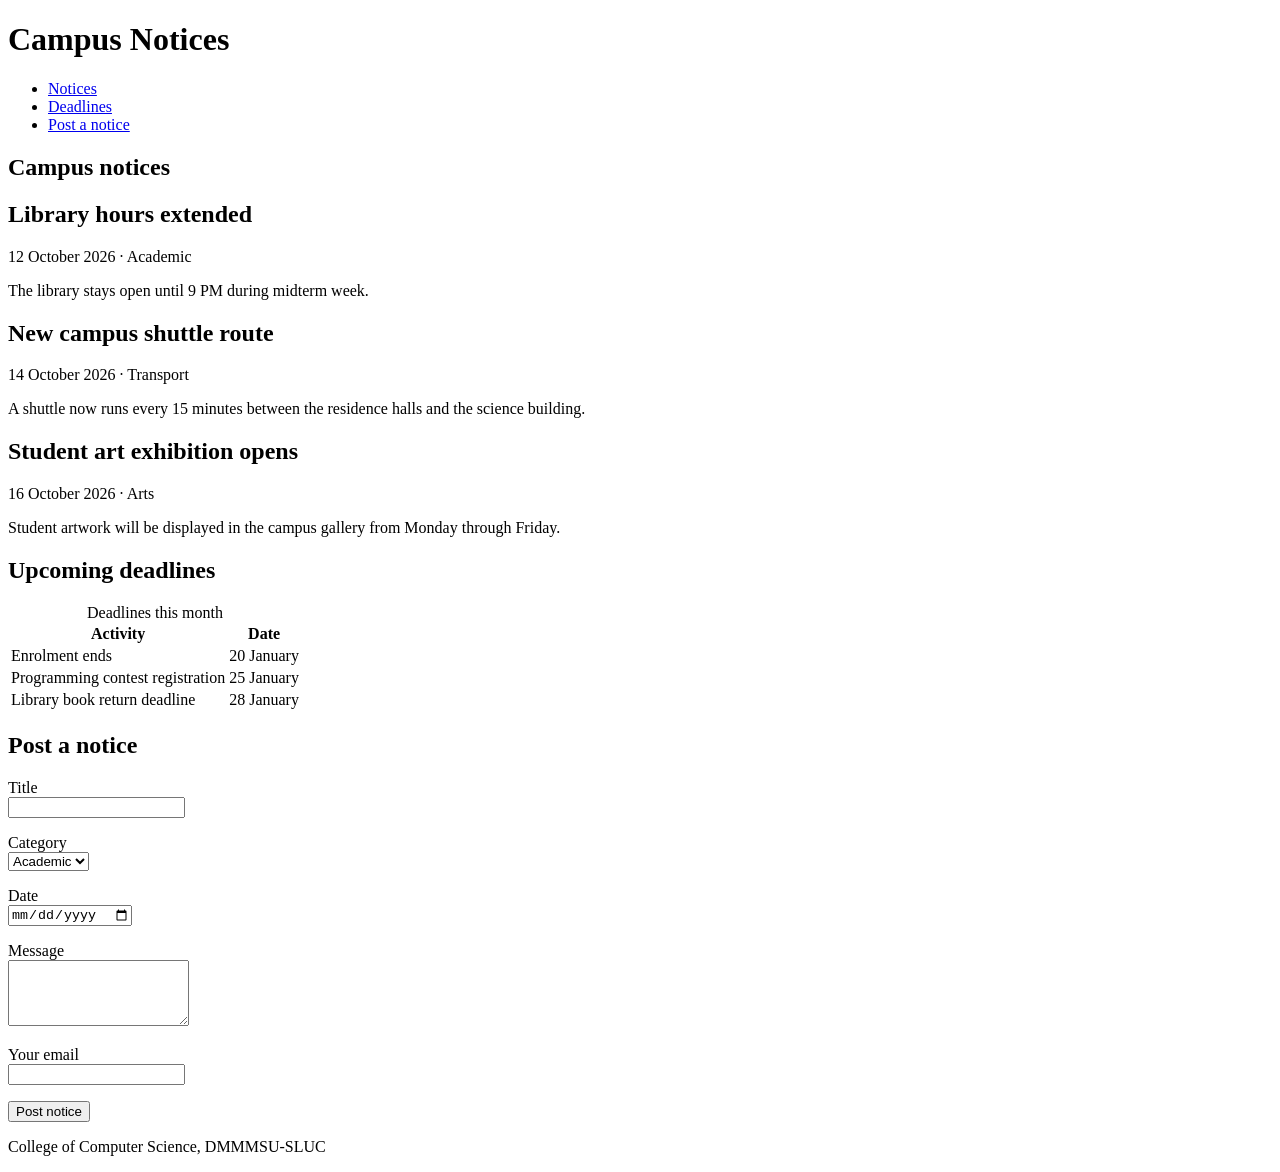
==== Week1/week1.html @ 62d0d9e5 "Updated project" ====
<!DOCTYPE html>
<html lang="en">
<head>
  <meta charset="utf-8">
  <meta name="viewport" content="width=device-width, initial-scale=1">
  <title>Campus Notices</title>
</head>
<body>
  <header>
    <h1>Campus Notices</h1>

    <nav aria-label="Main">
      <ul>
        <li><a href="#notices">Notices</a></li>
        <li><a href="#deadlines">Deadlines</a></li>
        <li><a href="#submit">Post a notice</a></li>
      </ul>
    </nav>
  </header>

  <main>
    <section id="notices">
      <h2>Campus notices</h2>

      <article class="notice">
        <h2>Library hours extended</h2>
        <p class="meta">
          <time datetime="2026-10-12">12 October 2026</time> · <span class="tag">Academic</span>
        </p>
        <p>The library stays open until 9 PM during midterm week.</p>
      </article>

      <article class="notice">
        <h2>New campus shuttle route</h2>
        <p class="meta">
          <time datetime="2026-10-14">14 October 2026</time> · <span class="tag">Transport</span>
        </p>
        <p>A shuttle now runs every 15 minutes between the residence halls and the science building.</p>
      </article>

      <article class="notice">
        <h2>Student art exhibition opens</h2>
        <p class="meta">
          <time datetime="2026-10-16">16 October 2026</time> · <span class="tag">Arts</span>
        </p>
        <p>Student artwork will be displayed in the campus gallery from Monday through Friday.</p>
      </article>
    </section>

    <section id="deadlines">
      <h2>Upcoming deadlines</h2>

      <table>
        <caption>Deadlines this month</caption>
        <thead>
          <tr>
            <th scope="col">Activity</th>
            <th scope="col">Date</th>
          </tr>
        </thead>
        <tbody>
          <tr>
            <td>Enrolment ends</td>
            <td>20 January</td>
          </tr>
          <tr>
            <td>Programming contest registration</td>
            <td>25 January</td>
          </tr>
          <tr>
            <td>Library book return deadline</td>
            <td>28 January</td>
          </tr>
        </tbody>
      </table>
    </section>

    <section id="submit">
      <h2>Post a notice</h2>

      <form action="#" method="post">
        <p>
          <label for="title">Title</label><br>
          <input type="text" id="title" name="title" required maxlength="100">
        </p>

        <p>
          <label for="category">Category</label><br>
          <select id="category" name="category">
            <option value="academic">Academic</option>
            <option value="event">Event</option>
            <option value="general">General</option>
          </select>
        </p>

        <p>
          <label for="date">Date</label><br>
          <input type="date" id="date" name="date">
        </p>

        <p>
          <label for="message">Message</label><br>
          <textarea id="message" name="message" rows="4" required></textarea>
        </p>

        <p>
          <label for="email">Your email</label><br>
          <input type="email" id="email" name="email" required>
        </p>

        <button type="submit">Post notice</button>
      </form>
    </section>
  </main>

  <footer>
    <p>College of Computer Science, DMMMSU-SLUC</p>
  </footer>
</body>
</html>
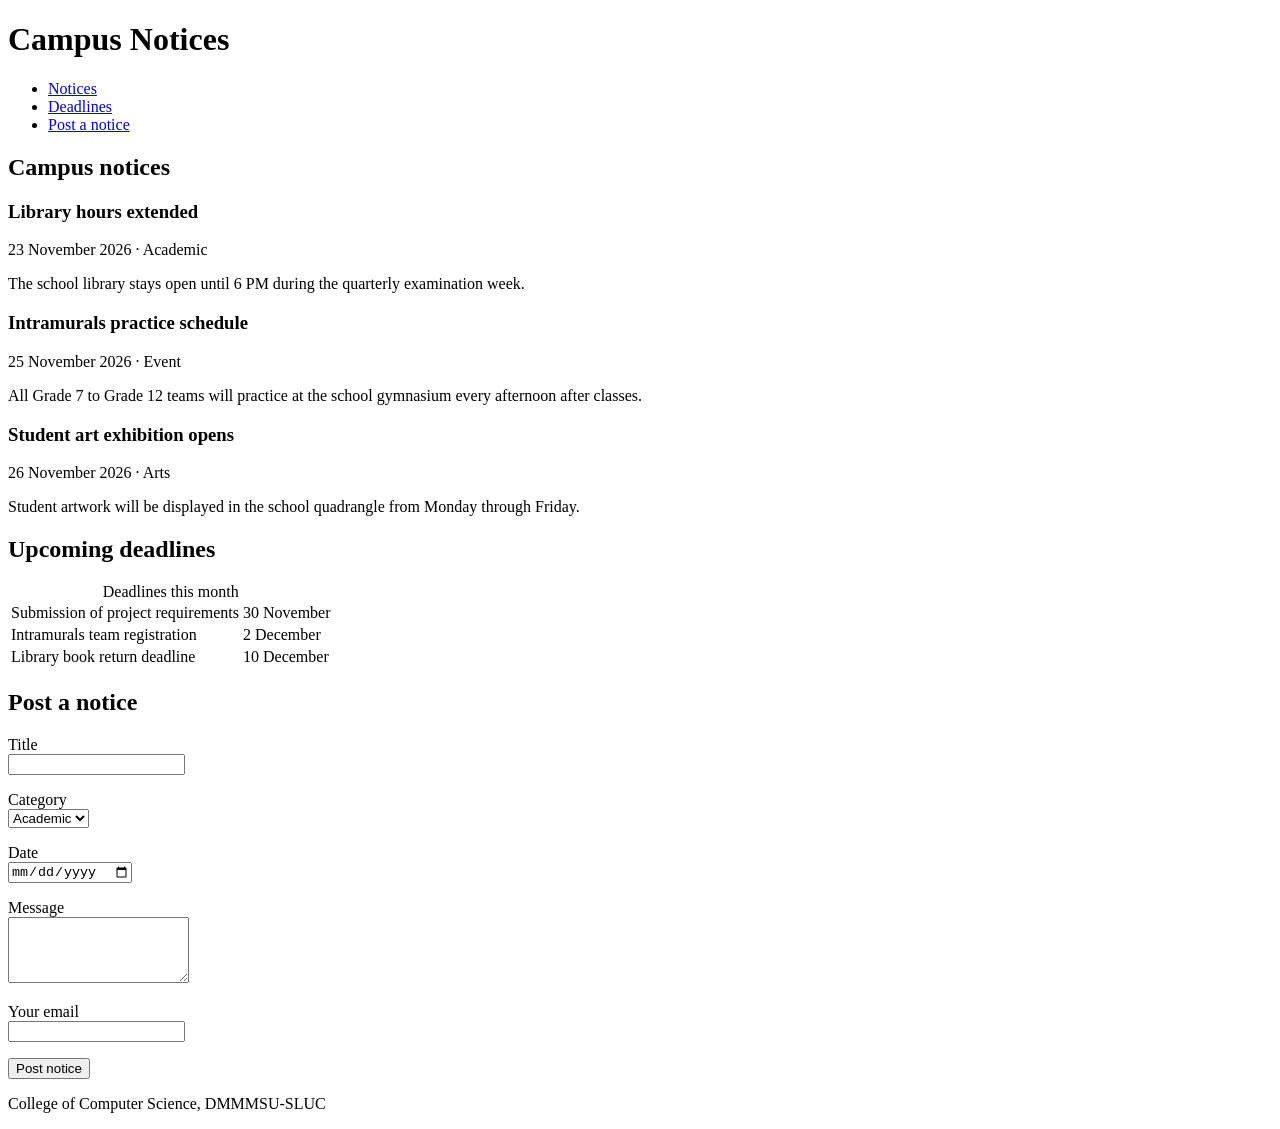
==== commit c0d46c62: "Add files via upload" ====
--- a/Week1/week1.html
+++ b/Week1/week1.html
@@ -1,120 +1,117 @@
-<!DOCTYPE html>
-<html lang="en">
-<head>
-  <meta charset="utf-8">
-  <meta name="viewport" content="width=device-width, initial-scale=1">
-  <title>Campus Notices</title>
-</head>
-<body>
-  <header>
-    <h1>Campus Notices</h1>
-
-    <nav aria-label="Main">
-      <ul>
-        <li><a href="#notices">Notices</a></li>
-        <li><a href="#deadlines">Deadlines</a></li>
-        <li><a href="#submit">Post a notice</a></li>
-      </ul>
-    </nav>
-  </header>
-
-  <main>
-    <section id="notices">
-      <h2>Campus notices</h2>
-
-      <article class="notice">
-        <h2>Library hours extended</h2>
-        <p class="meta">
-          <time datetime="2026-10-12">12 October 2026</time> · <span class="tag">Academic</span>
-        </p>
-        <p>The library stays open until 9 PM during midterm week.</p>
-      </article>
-
-      <article class="notice">
-        <h2>New campus shuttle route</h2>
-        <p class="meta">
-          <time datetime="2026-10-14">14 October 2026</time> · <span class="tag">Transport</span>
-        </p>
-        <p>A shuttle now runs every 15 minutes between the residence halls and the science building.</p>
-      </article>
-
-      <article class="notice">
-        <h2>Student art exhibition opens</h2>
-        <p class="meta">
-          <time datetime="2026-10-16">16 October 2026</time> · <span class="tag">Arts</span>
-        </p>
-        <p>Student artwork will be displayed in the campus gallery from Monday through Friday.</p>
-      </article>
-    </section>
-
-    <section id="deadlines">
-      <h2>Upcoming deadlines</h2>
-
-      <table>
-        <caption>Deadlines this month</caption>
-        <thead>
-          <tr>
-            <th scope="col">Activity</th>
-            <th scope="col">Date</th>
-          </tr>
-        </thead>
-        <tbody>
-          <tr>
-            <td>Enrolment ends</td>
-            <td>20 January</td>
-          </tr>
-          <tr>
-            <td>Programming contest registration</td>
-            <td>25 January</td>
-          </tr>
-          <tr>
-            <td>Library book return deadline</td>
-            <td>28 January</td>
-          </tr>
-        </tbody>
-      </table>
-    </section>
-
-    <section id="submit">
-      <h2>Post a notice</h2>
-
-      <form action="#" method="post">
-        <p>
-          <label for="title">Title</label><br>
-          <input type="text" id="title" name="title" required maxlength="100">
-        </p>
-
-        <p>
-          <label for="category">Category</label><br>
-          <select id="category" name="category">
-            <option value="academic">Academic</option>
-            <option value="event">Event</option>
-            <option value="general">General</option>
-          </select>
-        </p>
-
-        <p>
-          <label for="date">Date</label><br>
-          <input type="date" id="date" name="date">
-        </p>
-
-        <p>
-          <label for="message">Message</label><br>
-          <textarea id="message" name="message" rows="4" required></textarea>
-        </p>
-
-        <p>
-          <label for="email">Your email</label><br>
-          <input type="email" id="email" name="email" required>
-        </p>
-
-        <button type="submit">Post notice</button>
-      </form>
-    </section>
-  </main>
-
-  <footer>
-    <p>College of Computer Science, DMMMSU-SLUC</p>
-  </footer>
-</body>
+<!DOCTYPE html>
+<html lang="en">
+<head>
+  <meta charset="utf-8">
+  <meta name="viewport" content="width=device-width, initial-scale=1">
+  <title>Campus Notices</title>
+</head>
+<body>
+  <header>
+    <h1>Campus Notices</h1>
+
+    <nav aria-label="Main">
+      <ul>
+        <li><a href="#notices">Notices</a></li>
+        <li><a href="#deadlines">Deadlines</a></li>
+        <li><a href="#submit">Post a notice</a></li>
+      </ul>
+    </nav>
+  </header>
+
+  
+  <main>
+    <section id="notices">
+      <h2>Campus notices</h2>
+
+      <div class="notices">
+        <article class="notice">
+          <h3>Library hours extended</h3>
+          <p class="meta">
+            <time datetime="2026-11-23">23 November 2026</time> · <span class="tag">Academic</span>
+          </p>
+          <p>The school library stays open until 6 PM during the quarterly examination week.</p>
+        </article>
+
+        <article class="notice">
+          <h3>Intramurals practice schedule</h3>
+          <p class="meta">
+            <time datetime="2026-11-25">25 November 2026</time> · <span class="tag">Event</span>
+          </p>
+          <p>All Grade 7 to Grade 12 teams will practice at the school gymnasium every afternoon after classes.</p>
+        </article>
+
+        <article class="notice">
+          <h3>Student art exhibition opens</h3>
+          <p class="meta">
+            <time datetime="2026-11-26">26 November 2026</time> · <span class="tag">Arts</span>
+          </p>
+          <p>Student artwork will be displayed in the school quadrangle from Monday through Friday.</p>
+        </article>
+      </div>
+    </section>
+
+    <section id="deadlines">
+      <h2>Upcoming deadlines</h2>
+
+      <table>
+        <caption>Deadlines this month</caption>
+        <thead>
+          <tr>
+          <td>Submission of project requirements</td>
+          <td>30 November</td>
+        </tr>
+        <tr>
+          <td>Intramurals team registration</td>
+          <td>2 December</td>
+        </tr>
+        <tr>
+          <td>Library book return deadline</td>
+          <td>10 December</td>
+        </tr>
+        </tbody>
+      </table>
+    </section>
+
+    <section id="submit">
+      <h2>Post a notice</h2>
+
+      <form action="#" method="post">
+        <p>
+          <label for="title">Title</label><br>
+          <input type="text" id="title" name="title" required maxlength="100">
+        </p>
+
+        <p>
+          <label for="category">Category</label><br>
+          <select id="category" name="category">
+            <option value="academic">Academic</option>
+            <option value="event">Event</option>
+            <option value="general">General</option>
+          </select>
+        </p>
+
+        <p>
+          <label for="date">Date</label><br>
+          <input type="date" id="date" name="date">
+        </p>
+
+        <p>
+          <label for="message">Message</label><br>
+          <textarea id="message" name="message" rows="4" required></textarea>
+        </p>
+
+        <p>
+          <label for="email">Your email</label><br>
+          <input type="email" id="email" name="email" required>
+        </p>
+
+        <button type="submit">Post notice</button>
+      </form>
+    </section>
+  </main>
+
+  <footer>
+    <p>College of Computer Science, DMMMSU-SLUC</p>
+  </footer>
+</body>
 </html>
